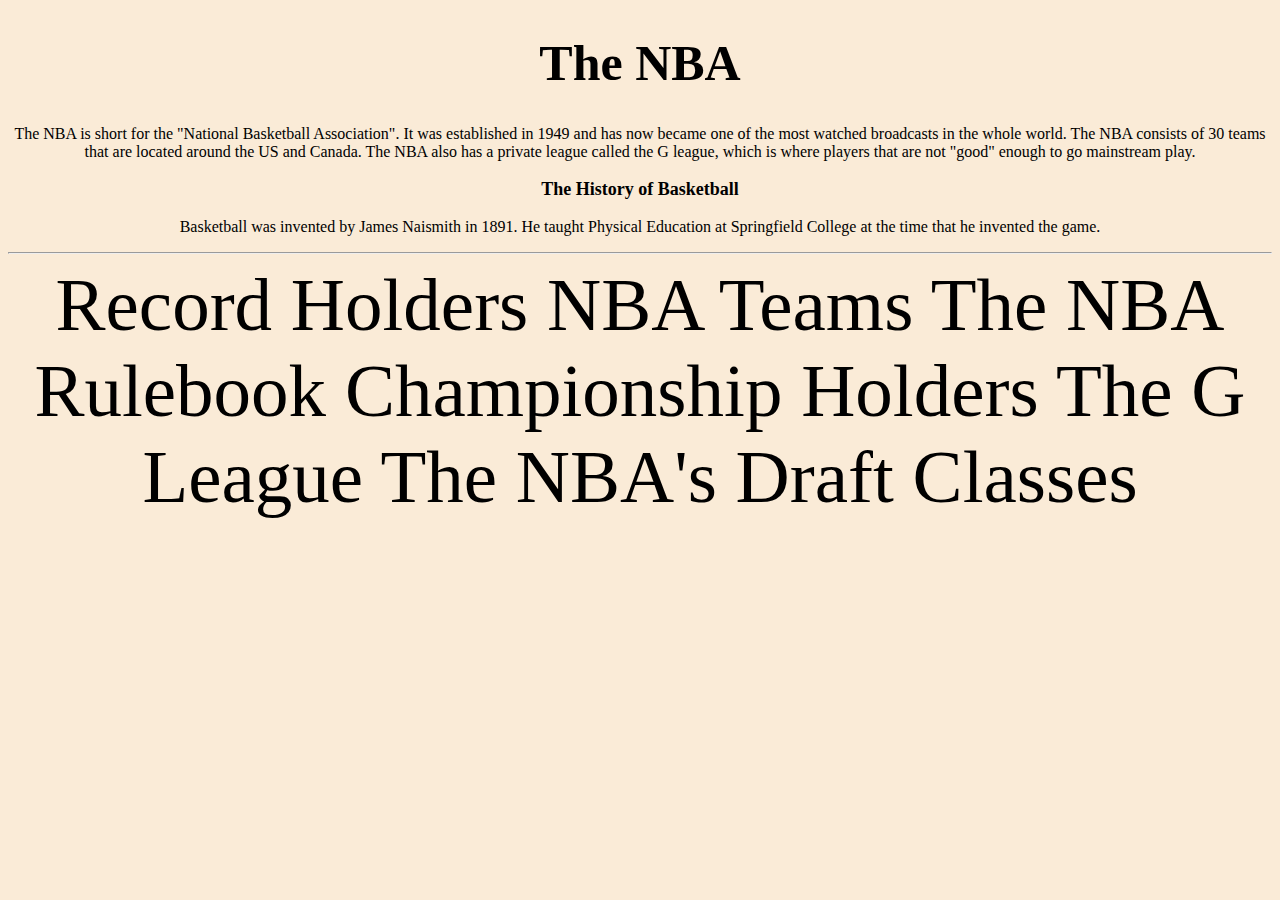
==== index.html @ 790e42ee "11th" ====
<!DOCTYPE html>
<html lang="en">
<head>
    <meta charset="UTF-8">
    <meta name="viewport" content="width=device-width, initial-scale=1.0">
    <title>The Facts behind the NBA</title>
    <link rel="stylesheet" href="style.css" />
</head>
<body>
    <style>
        h1 {
    text-align: center;
    font-size: 50px;
    font-family: 'Times New Roman', Times, serif;
    color: black;
}
    </style>
    <h1> The NBA</h1>
    <p>The NBA is short for the "National Basketball Association". It was established in 1949 and has now became one of the most watched broadcasts in the whole world. The NBA consists of 30 teams that are located around the US and Canada. The NBA also has a private league called the G league, which is where players that are not "good" enough to go mainstream play.</p>
    <h3> The History of Basketball</h3>
    <style>
        h3 {
    text-align: center;
    font-size: large;
    font-family: 'Times New Roman', Times, serif;
 }
    </style>
    <p>Basketball was invented by James Naismith in 1891. He taught Physical Education at Springfield College at the time that he invented the game.</p>  
    <hr>
    <div>
        <box>Record Holders</box>
        <box>NBA Teams</box>
        <box>The NBA Rulebook</box>
        <box>Championship Holders</box>
        <box>The G League</box>
        <box>The NBA's Draft Classes</box>
    </div>
    <style>
        div {
    border-color: black;
    font-size: 75px;
    text-align: center;

}
    </style>

</body>
</html>
---- style.css ----
p {
    text-align: center;
    font-family: 'Times New Roman', Times, serif;
    font-size: medium;
}

body {
    background-color: antiquewhite;
}
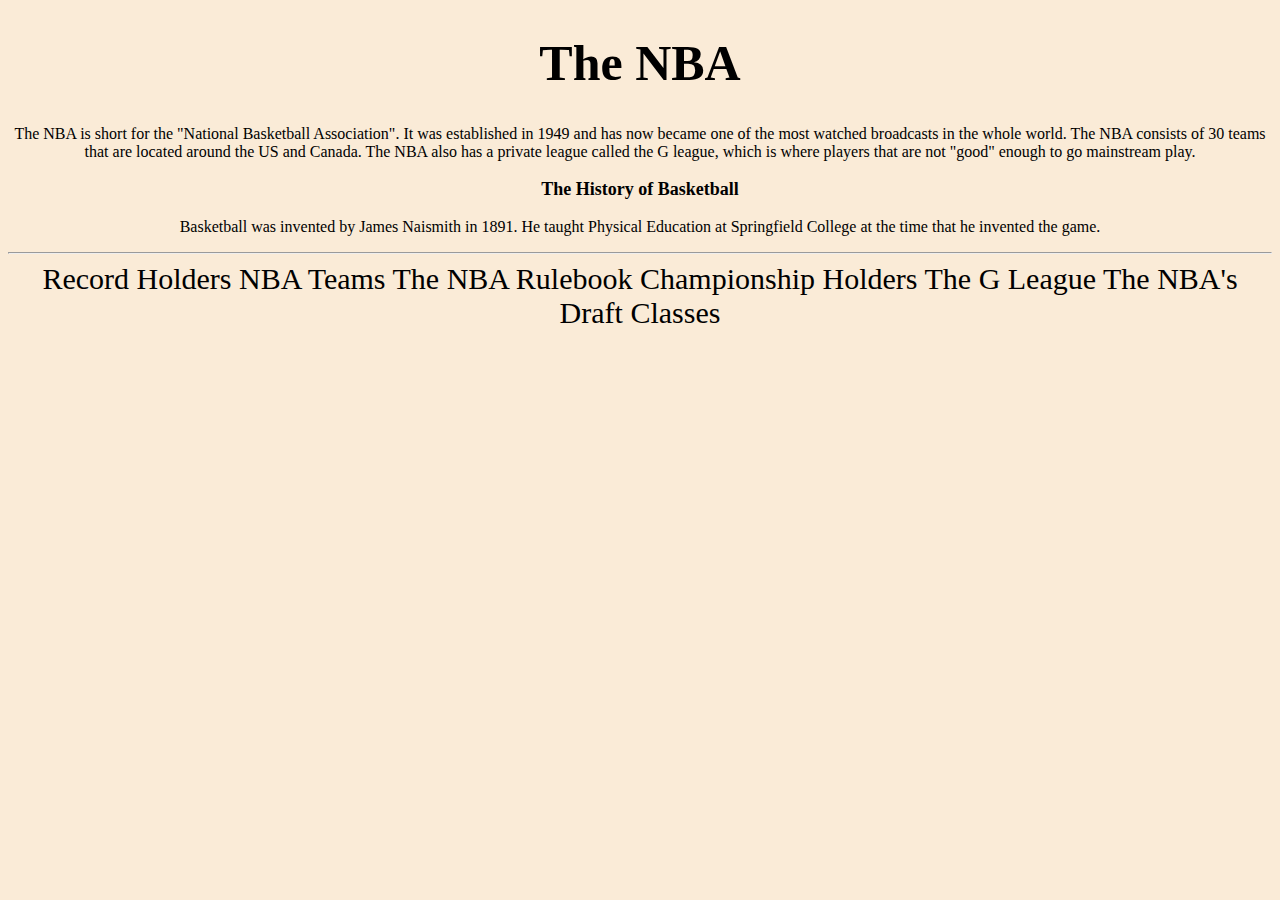
==== commit 66663358: "12th" ====
--- a/index.html
+++ b/index.html
@@ -27,6 +27,14 @@
     </style>
     <p>Basketball was invented by James Naismith in 1891. He taught Physical Education at Springfield College at the time that he invented the game.</p>  
     <hr>
+    <style>
+        div {
+    border-color: black;
+    font-size: 30px;
+    text-align: center;
+
+}
+    </style>
     <div>
         <box>Record Holders</box>
         <box>NBA Teams</box>
@@ -35,14 +43,7 @@
         <box>The G League</box>
         <box>The NBA's Draft Classes</box>
     </div>
-    <style>
-        div {
-    border-color: black;
-    font-size: 75px;
-    text-align: center;
-
-}
-    </style>
+    
 
 </body>
 </html>
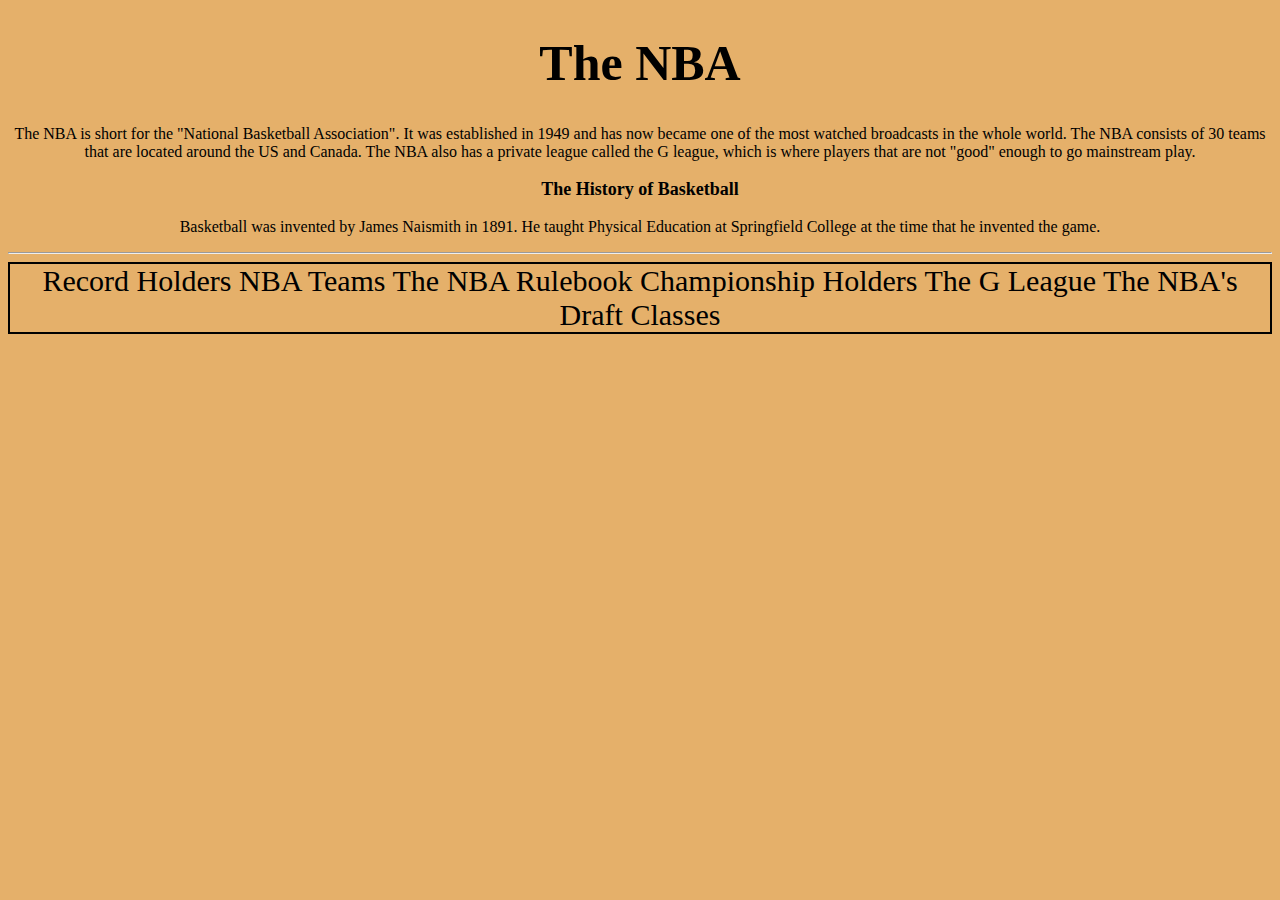
==== commit a1d3ab41: "13th" ====
--- a/index.html
+++ b/index.html
@@ -32,6 +32,7 @@
     border-color: black;
     font-size: 30px;
     text-align: center;
+    border: 2px solid black;
 
 }
     </style>
--- a/style.css
+++ b/style.css
@@ -5,5 +5,5 @@
 }
 
 body {
-    background-color: antiquewhite;
+    background-color: rgb(229, 176, 106);
 }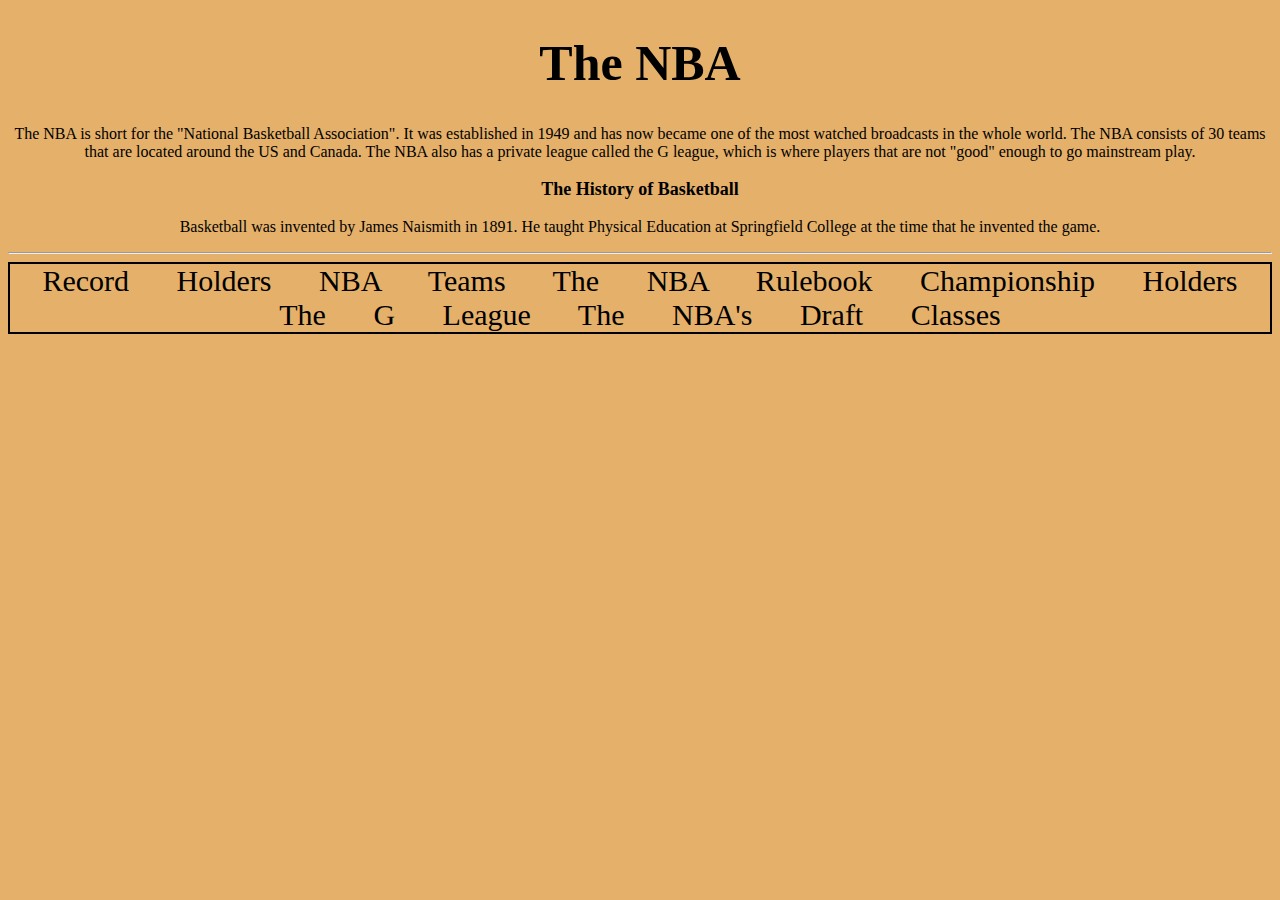
==== commit 7d164266: "14th" ====
--- a/index.html
+++ b/index.html
@@ -33,6 +33,7 @@
     font-size: 30px;
     text-align: center;
     border: 2px solid black;
+    word-spacing: 40px;
 
 }
     </style>
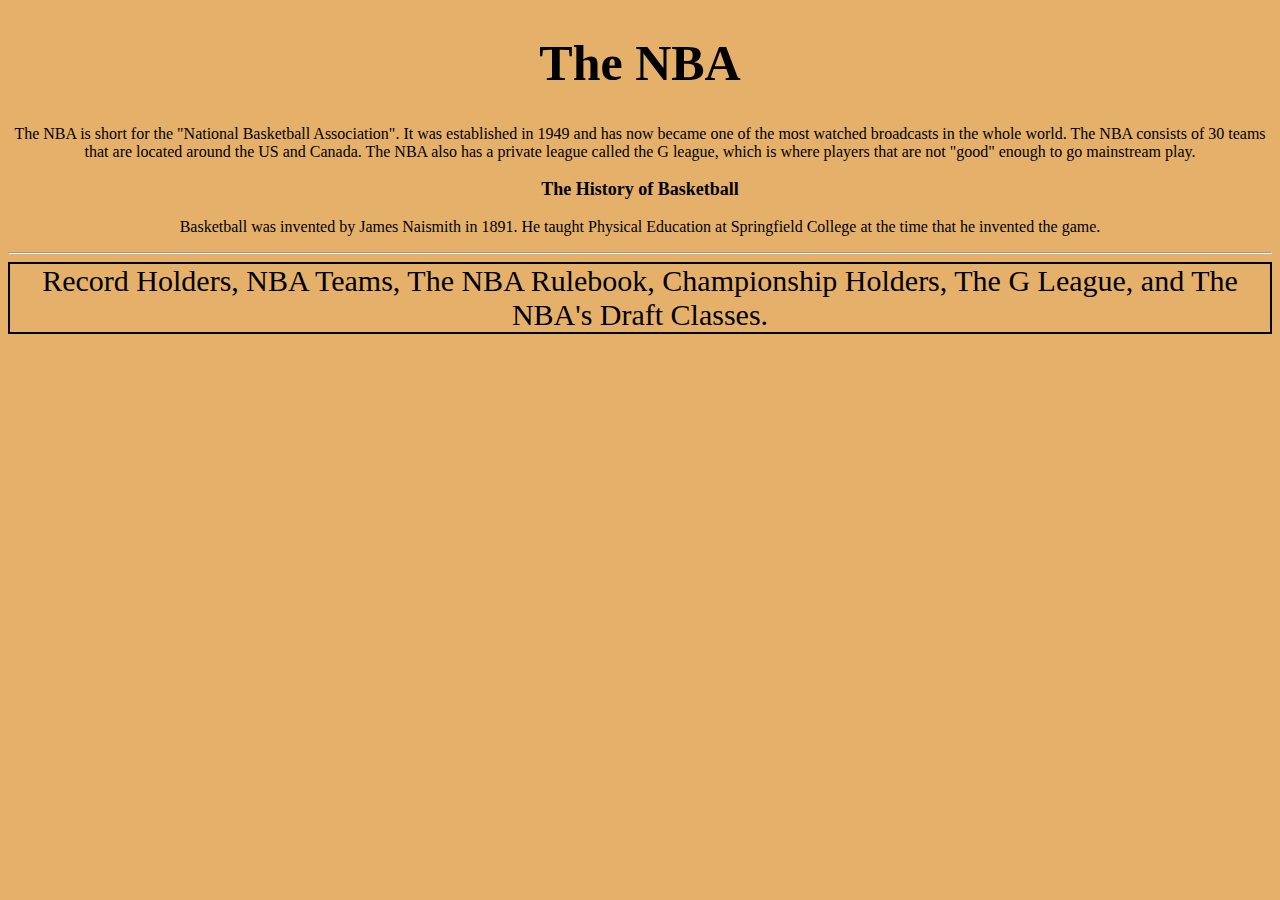
==== commit d940b103: "123123" ====
--- a/index.html
+++ b/index.html
@@ -33,17 +33,16 @@
     font-size: 30px;
     text-align: center;
     border: 2px solid black;
-    word-spacing: 40px;
 
 }
     </style>
     <div>
-        <box>Record Holders</box>
-        <box>NBA Teams</box>
-        <box>The NBA Rulebook</box>
-        <box>Championship Holders</box>
-        <box>The G League</box>
-        <box>The NBA's Draft Classes</box>
+        <box>Record Holders,</box>
+        <box>NBA Teams,</box>
+        <box>The NBA Rulebook,</box>
+        <box>Championship Holders,</box>
+        <box>The G League,</box>
+        <box>and The NBA's Draft Classes.</box>
     </div>
     
 
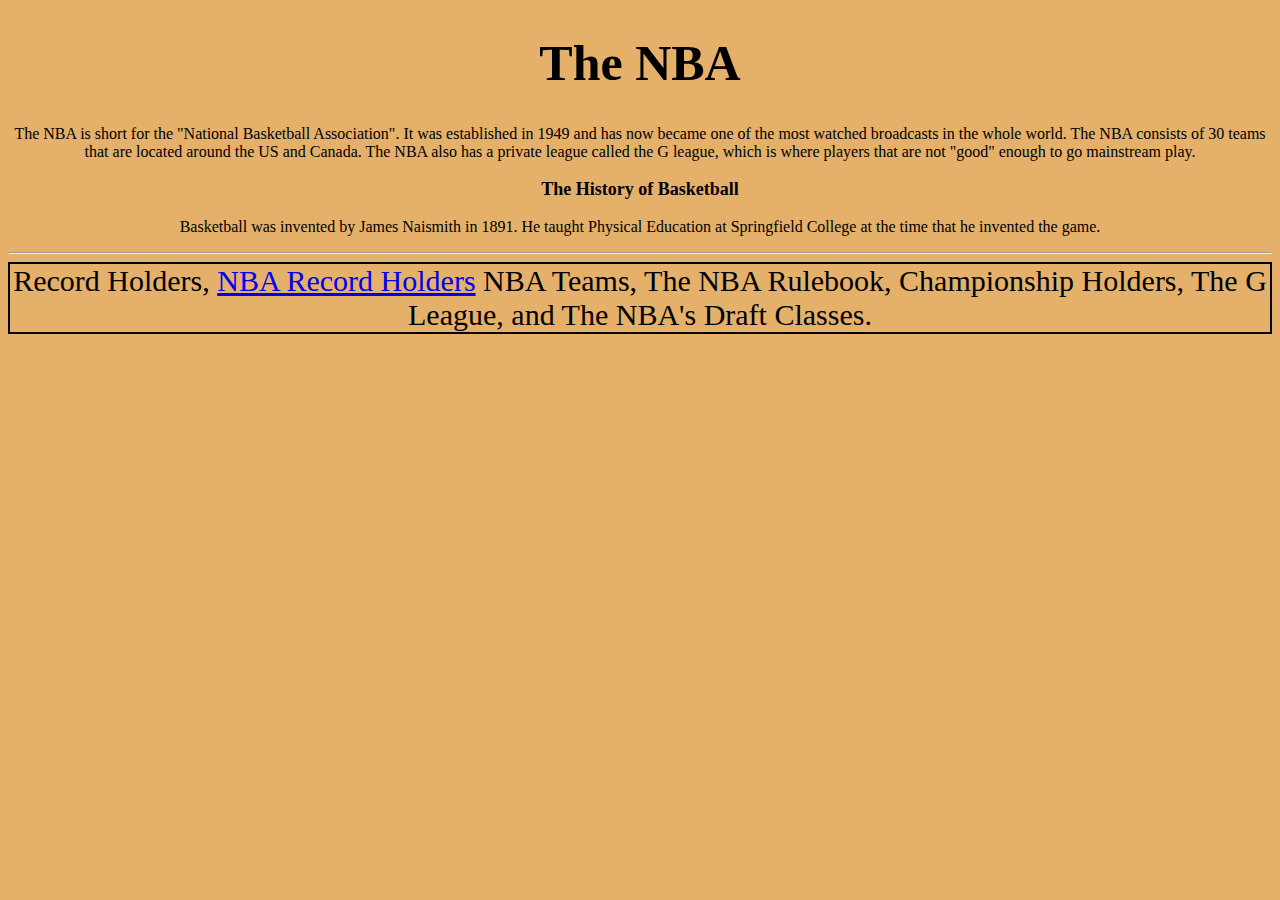
==== commit c8c11d74: "new update" ====
--- a/index.html
+++ b/index.html
@@ -33,11 +33,11 @@
     font-size: 30px;
     text-align: center;
     border: 2px solid black;
-
 }
     </style>
     <div>
         <box>Record Holders,</box>
+        <a href="Recordholders.html">NBA Record Holders</a>
         <box>NBA Teams,</box>
         <box>The NBA Rulebook,</box>
         <box>Championship Holders,</box>
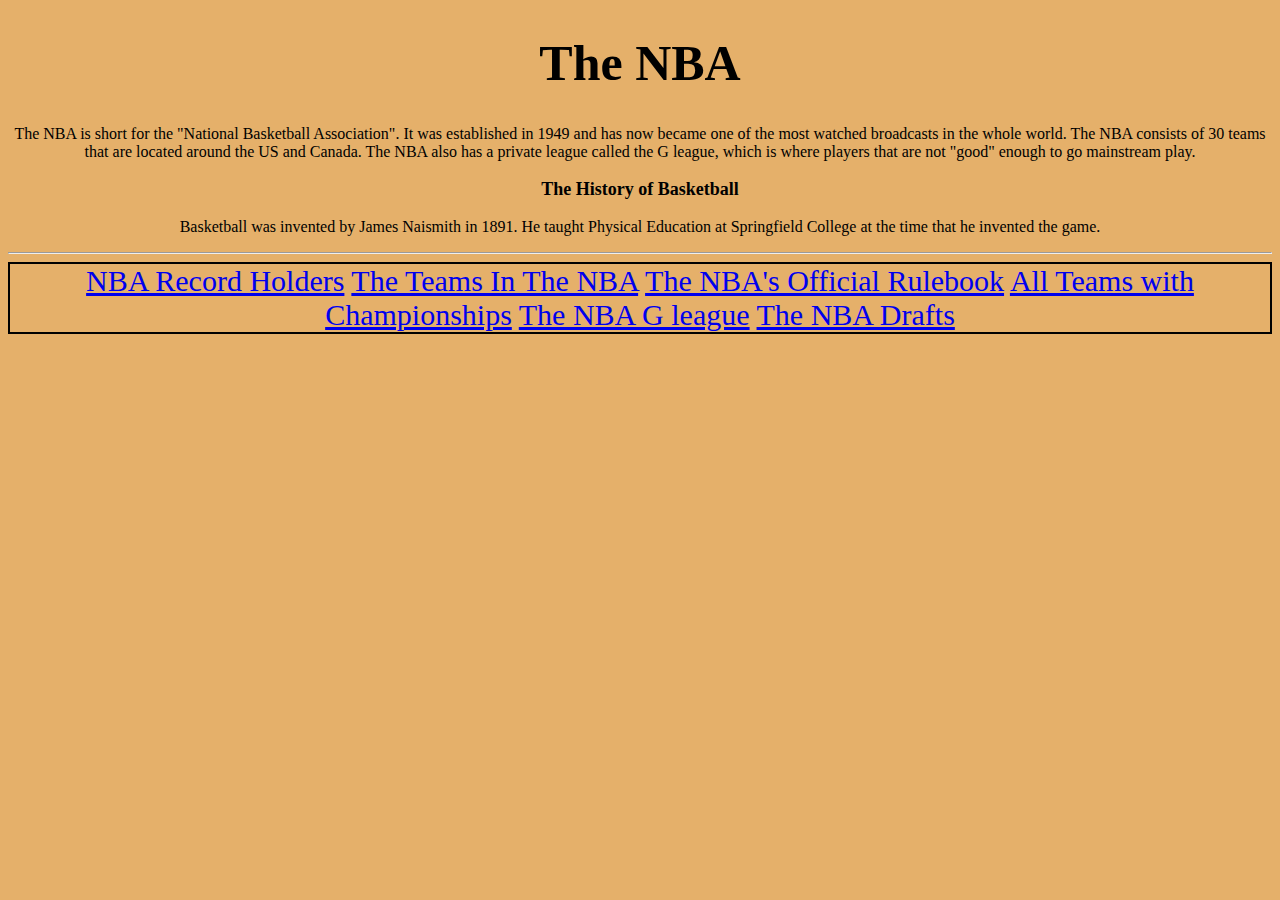
==== commit 8d5483c9: "huge" ====
--- a/index.html
+++ b/index.html
@@ -36,13 +36,12 @@
 }
     </style>
     <div>
-        <box>Record Holders,</box>
         <a href="Recordholders.html">NBA Record Holders</a>
-        <box>NBA Teams,</box>
-        <box>The NBA Rulebook,</box>
-        <box>Championship Holders,</box>
-        <box>The G League,</box>
-        <box>and The NBA's Draft Classes.</box>
+        <a href="NBATEAMs.html">The Teams In The NBA</a>
+        <a href="rulebook.html">The NBA's Official Rulebook</a>
+        <a href="championship.html">All Teams with Championships</a>
+        <a href="the G league.html">The NBA G league</a>
+        <a href="draft.html">The NBA Drafts</a>
     </div>
     
 
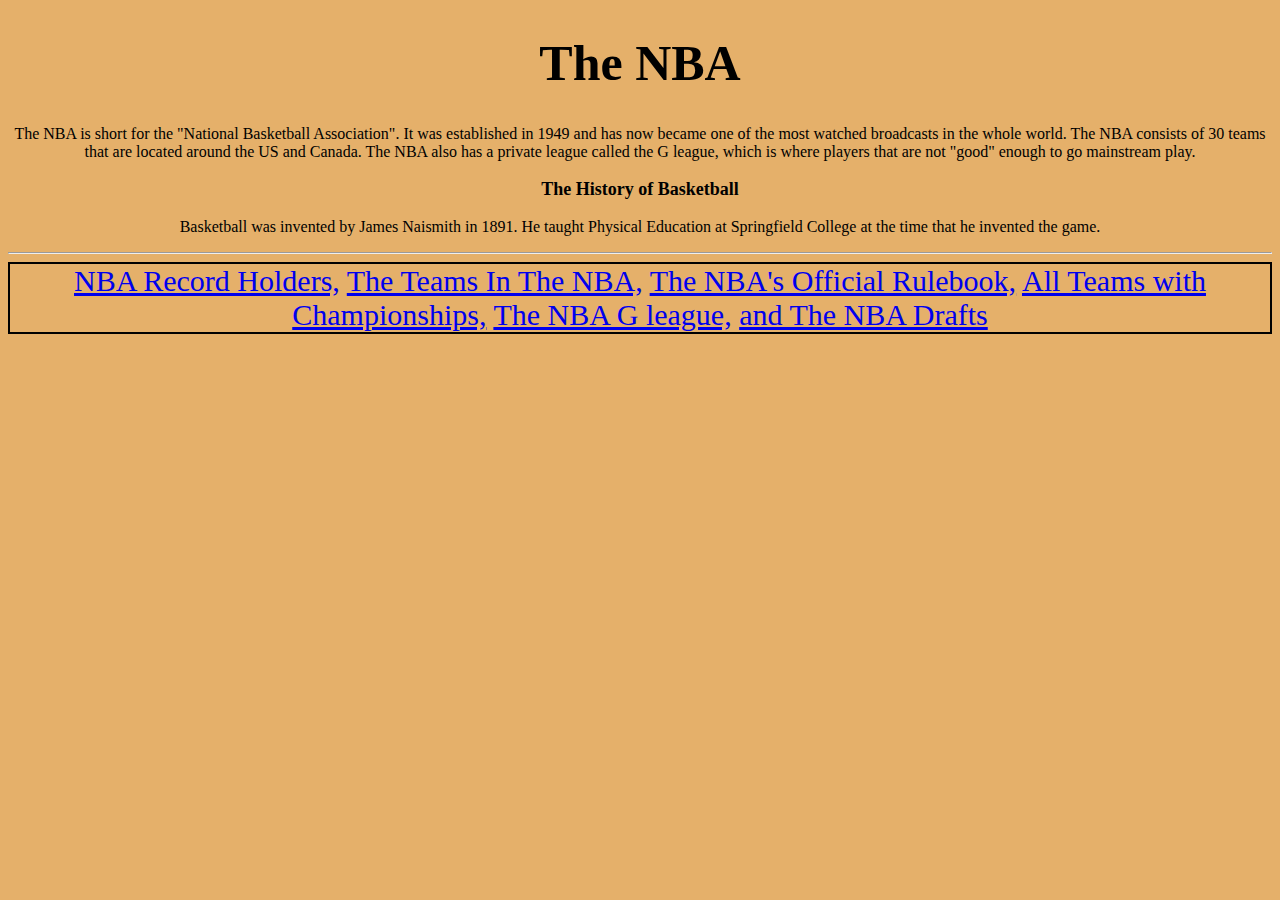
==== commit f151d122: "small" ====
--- a/index.html
+++ b/index.html
@@ -36,12 +36,12 @@
 }
     </style>
     <div>
-        <a href="Recordholders.html">NBA Record Holders</a>
-        <a href="NBATEAMs.html">The Teams In The NBA</a>
-        <a href="rulebook.html">The NBA's Official Rulebook</a>
-        <a href="championship.html">All Teams with Championships</a>
-        <a href="the G league.html">The NBA G league</a>
-        <a href="draft.html">The NBA Drafts</a>
+        <a href="Recordholders.html">NBA Record Holders,</a>
+        <a href="NBATEAMs.html">The Teams In The NBA,</a>
+        <a href="rulebook.html">The NBA's Official Rulebook,</a>
+        <a href="championship.html">All Teams with Championships,</a>
+        <a href="the G league.html">The NBA G league,</a>
+        <a href="draft.html">and The NBA Drafts</a>
     </div>
     
 
